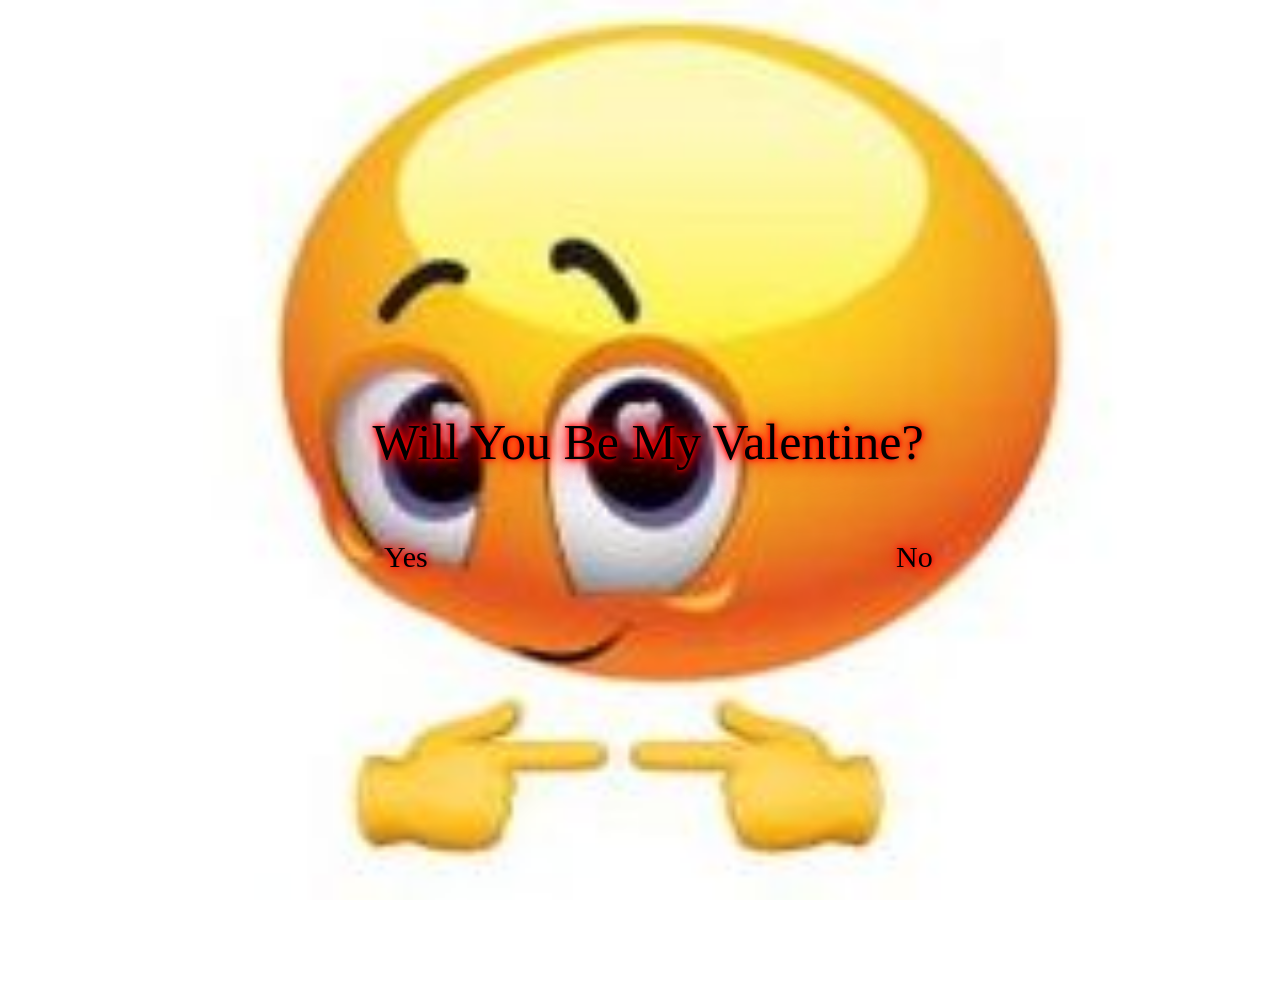
==== index.html @ 02c80b5d "Rename test.html to index.html" ====
<!DOCTYPE html>
<html>
    <head>
        <title> Valentines</title>
        <link rel="stylesheet" type="text/css" href="styling.css">
    </head>
    <body>
        <script src="./logic.js" type="module"></script>
        <div class="imageContainer">
            <img src="./images/cat.jpeg" class="noCat" id="cat">
            
        </div>
        <div class="imageContainer">
            <img src="./images/yes.jpg" class="yesCat" id="happyCat">
        </div>
        <div class="imageContainer">
            <img src="./images/isForMe.jpg" class="backgroundIMG" id="backgroundIMG">
        </div>
        
        <div class="text" id="question">Will You Be My Valentine?</div>
        <div class="yesButton">Yes</div>
        <div class="noButton">No</div>

        <div class="yesResponse" id="yesResponse">I Always Knew You Loved Me!</div>
    </body>
</html>
---- styling.css ----
body {
    align-content: center;
}

.text {
    position: fixed;
    font-size: 50px;
    width: 100%;
    margin-top: 45vh;
    text-align: center;
    text-shadow:
                0 0 5px red,
                0 0 10px red,
                0 0 20px red,
                0 0 40px red,
                0 0 80px red;
}

.yesResponse {
    position: absolute;
    top: 20%;
    left: 20%;
    font-size: 100px;
    width: 20%;
    word-wrap: break-word;
    visibility: hidden;
}

.yesButton {
    position: absolute;
    top: 60%;
    left: 30%;
    font-size: 30px;
    text-shadow:
                0 0 5px red,
                0 0 10px red,
                0 0 20px red,
                0 0 40px red,
                0 0 80px red;
}

.noButton {
    position: absolute;
    top: 60%;
    left: 70%;
    font-size: 30px;
    text-shadow:
                0 0 5px red,
                0 0 10px red,
                0 0 20px red,
                0 0 40px red,
                0 0 80px red;
}

.imageContainer {
    top: 0%;
    left: 0%;
    width: 100%;
    height: 100%;
    position: absolute;
    visibility: hidden;
  }

.yesCat {
    width: 100%;
    height: 100%;
    visibility: hidden;
}

.noCat {
    width: 100%;
    height: 100%;
    visibility: hidden;
}

.backgroundIMG {
    width: 100%;
    height: 100%;
    visibility: visible;
}
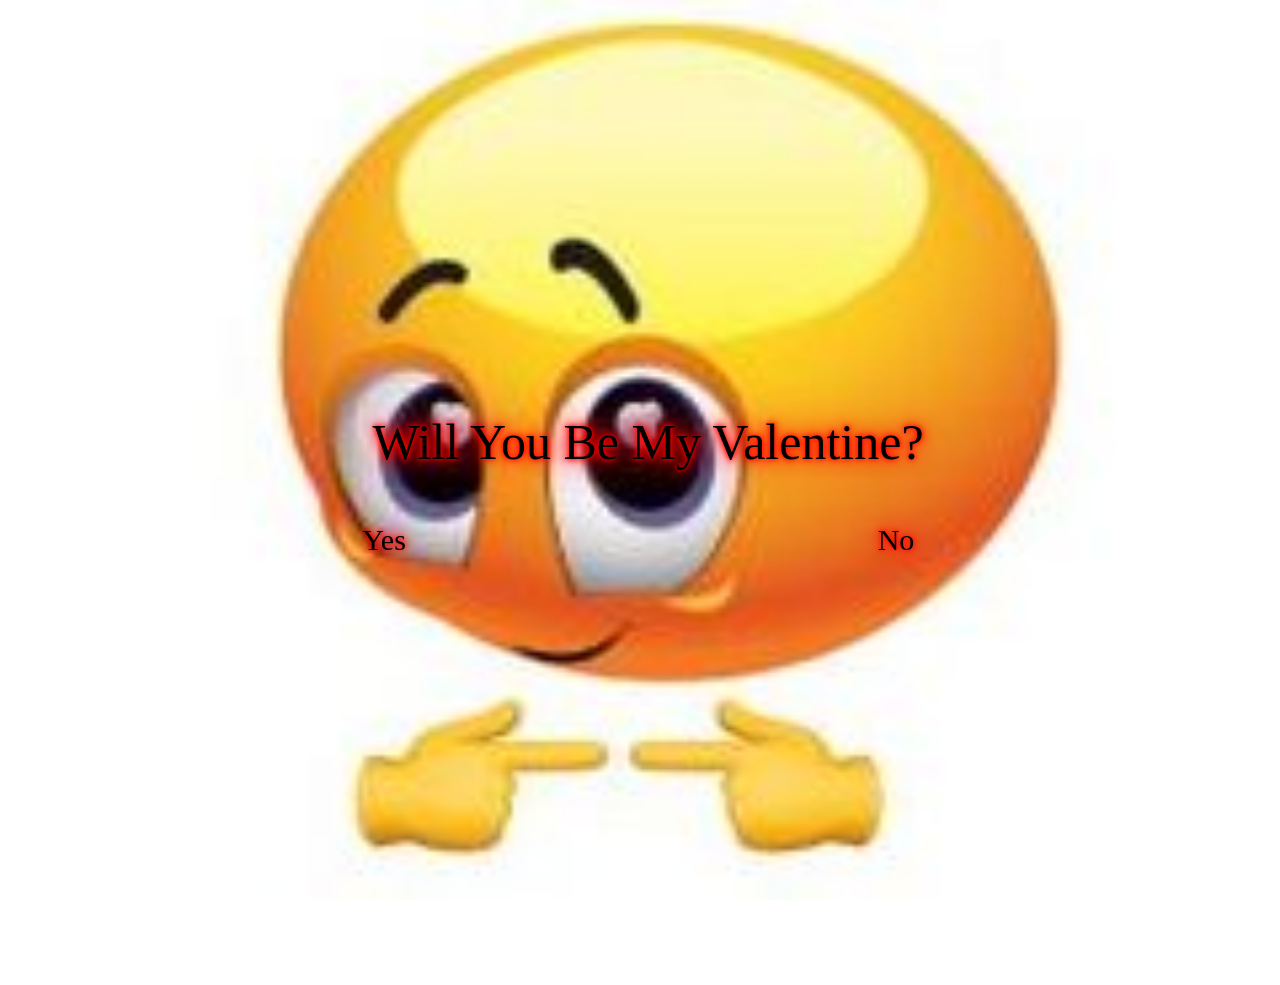
==== commit 6e6d41e3: "moving no properly and yes button is now properly centered" ====
--- a/index.html
+++ b/index.html
@@ -1,11 +1,13 @@
 <!DOCTYPE html>
 <html>
+    
     <head>
         <title> Valentines</title>
         <link rel="stylesheet" type="text/css" href="styling.css">
     </head>
-    <body>
+    <body onmousemove="moveNoButton(event)">
         <script src="./logic.js" type="module"></script>
+        <script src="noButton.js" ></script>
         <div class="imageContainer">
             <img src="./images/cat.jpeg" class="noCat" id="cat">
             
@@ -18,7 +20,10 @@
         </div>
         
         <div class="text" id="question">Will You Be My Valentine?</div>
-        <div class="yesButton">Yes</div>
+        <div class="yesButtonContainer">
+            <div class="yesButton">Yes</div>
+        </div>
+        
         <div class="noButton">No</div>
 
         <div class="yesResponse" id="yesResponse">I Always Knew You Loved Me!</div>
--- a/styling.css
+++ b/styling.css
@@ -1,5 +1,6 @@
 body {
     align-content: center;
+    overflow: hidden;
 }
 
 .text {
@@ -28,8 +29,6 @@
 
 .yesButton {
     position: absolute;
-    top: 60%;
-    left: 30%;
     font-size: 30px;
     text-shadow:
                 0 0 5px red,
@@ -39,8 +38,24 @@
                 0 0 80px red;
 }
 
+.yesButtonContainer {
+    position: fixed;
+    display: flex;
+    width: 0px;
+    height: 0px;
+    justify-content: center;
+    align-items: center;
+    top: 60%;
+    left: 30%;
+}
+
 .noButton {
     position: absolute;
+    display: flex;
+    width: 0px;
+    height: 0px;
+    justify-content: center;
+    align-items: center;
     top: 60%;
     left: 70%;
     font-size: 30px;
